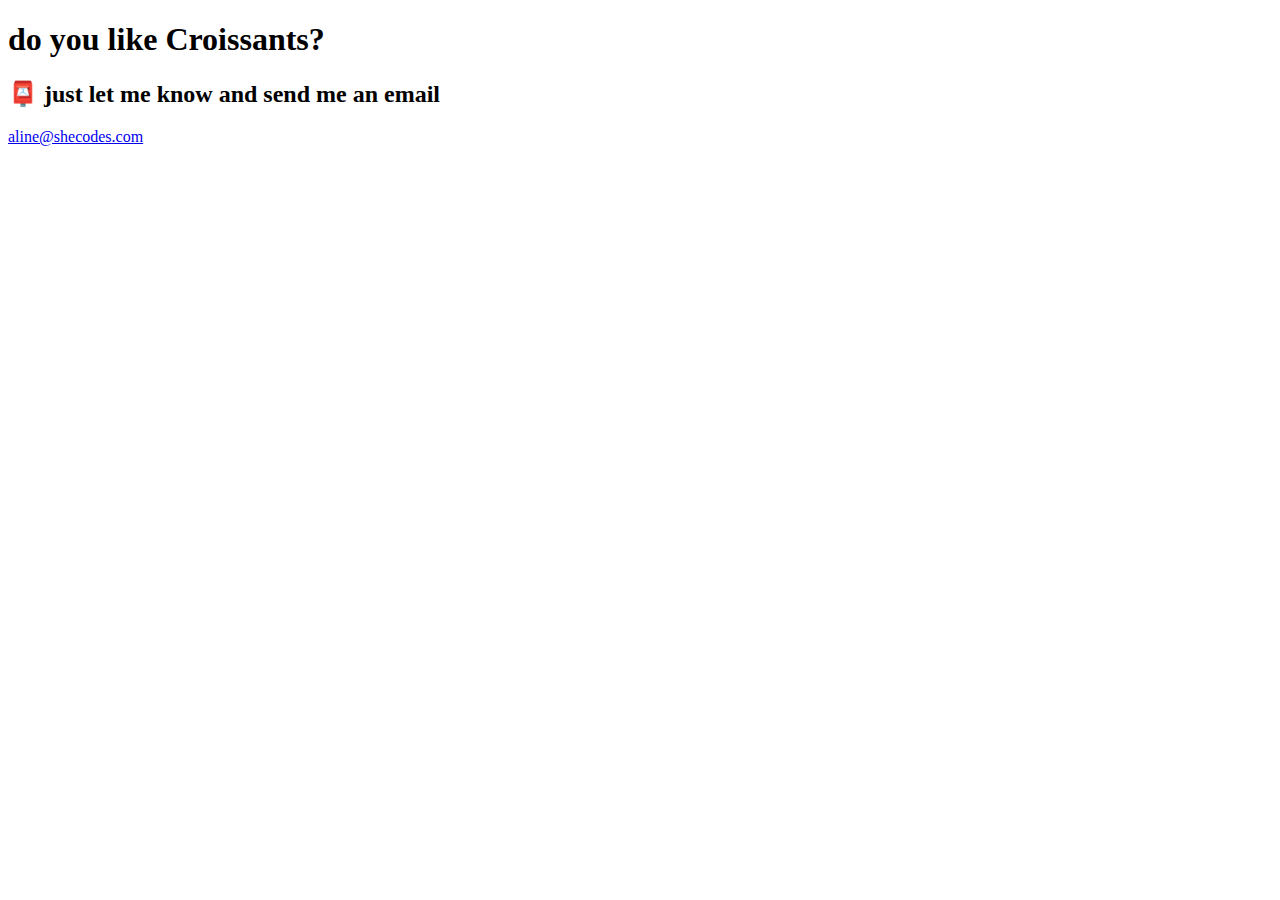
==== contact.html @ 72b9f3d4 "add pages and content" ====
<!DOCTYPE html>
<html lang="en">
<head>
    <meta charset="UTF-8">
    <meta http-equiv="X-UA-Compatible" content="IE=edge">
    <meta name="viewport" content="width=device-width, initial-scale=1.0">
    <title>Document</title>
</head>
<body>
    <h1>do you like Croissants?</h1>
    <h2 class="text-center">📮 just let me know and send me an email</h2>
    <a href="mailto:aline@shecodes.com" class="email-link">
        aline@shecodes.com
</body>
</html>
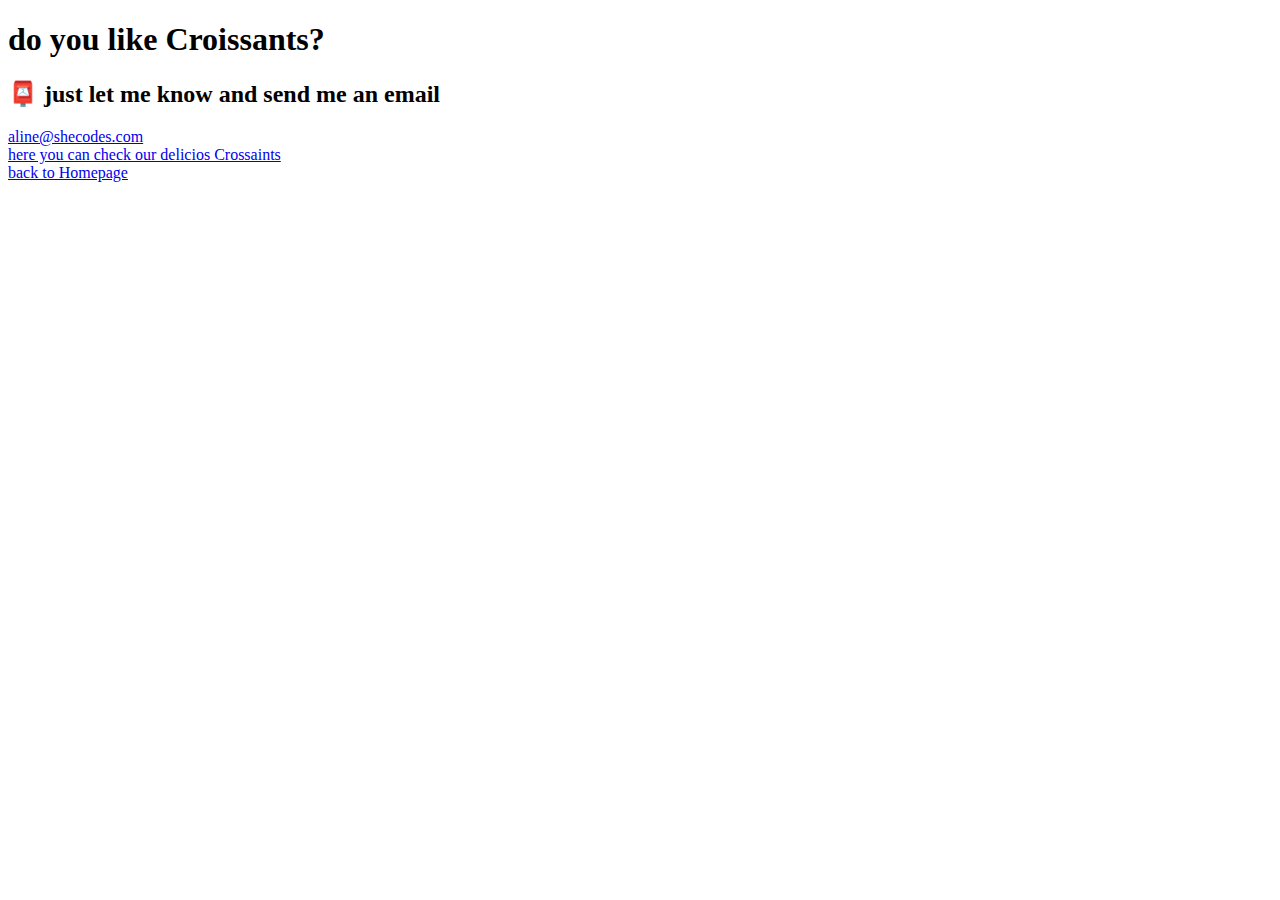
==== commit 45c5b5a9: "test" ====
--- a/contact.html
+++ b/contact.html
@@ -5,11 +5,17 @@
     <meta http-equiv="X-UA-Compatible" content="IE=edge">
     <meta name="viewport" content="width=device-width, initial-scale=1.0">
     <title>Document</title>
+        <link href="src/styles.css" rel="stylesheet" type="text/css" />
 </head>
 <body>
     <h1>do you like Croissants?</h1>
     <h2 class="text-center">📮 just let me know and send me an email</h2>
     <a href="mailto:aline@shecodes.com" class="email-link">
         aline@shecodes.com
+        <br>
+        <a href="photo.html">here you can check our delicios Crossaints</a>
+        <br>
+<a href="index.html">back to Homepage</a>
+
 </body>
 </html>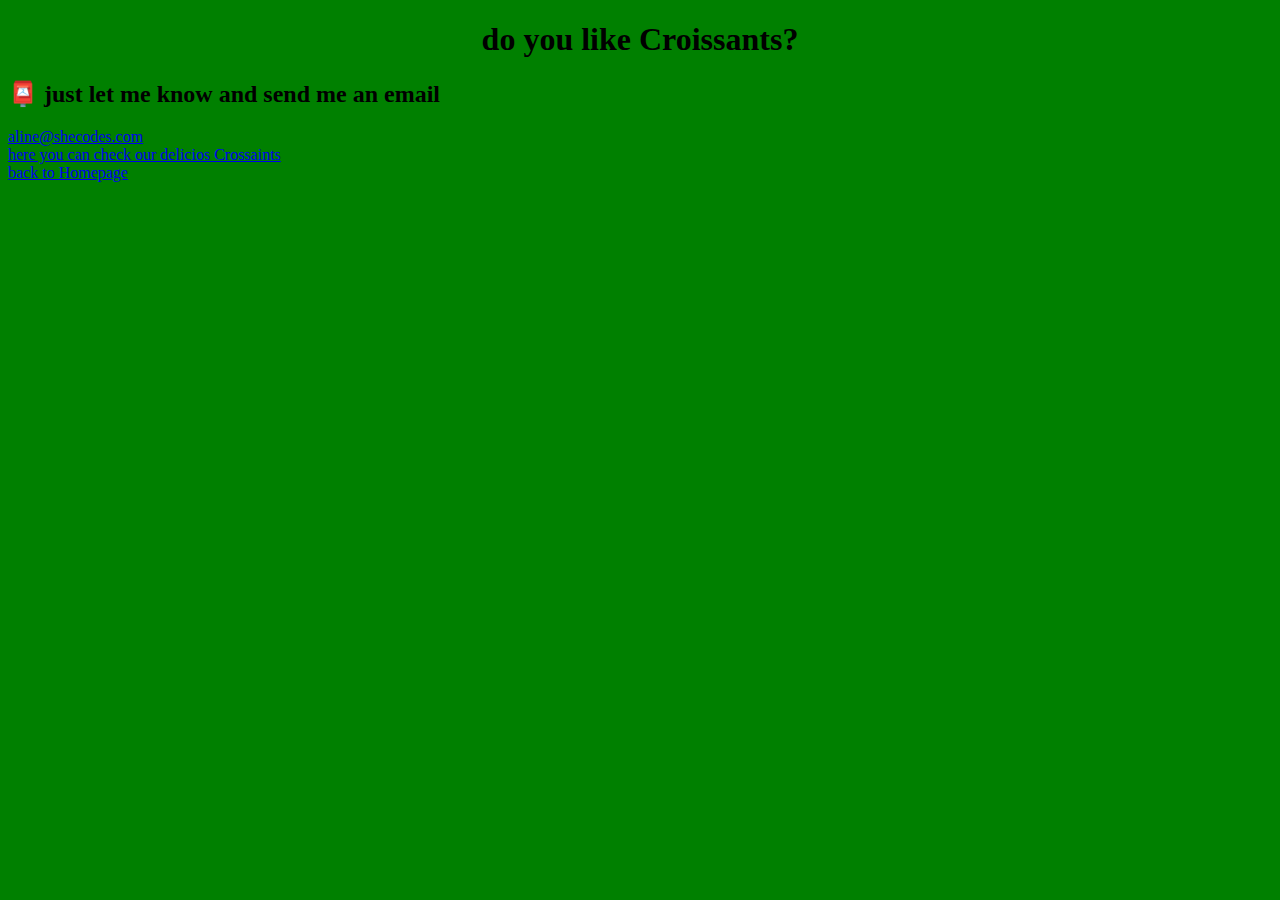
==== commit a2c63043: "bls" ====
--- a/contact.html
+++ b/contact.html
@@ -4,8 +4,8 @@
     <meta charset="UTF-8">
     <meta http-equiv="X-UA-Compatible" content="IE=edge">
     <meta name="viewport" content="width=device-width, initial-scale=1.0">
+            <link rel="stylesheet" href="/style.css">
     <title>Document</title>
-        <link href="src/styles.css" rel="stylesheet" type="text/css" />
 </head>
 <body>
     <h1>do you like Croissants?</h1>
--- a/style.css
+++ b/style.css
@@ -0,0 +1,7 @@
+body {
+    background-color: green;
+}
+h1{
+
+    text-align: center;
+}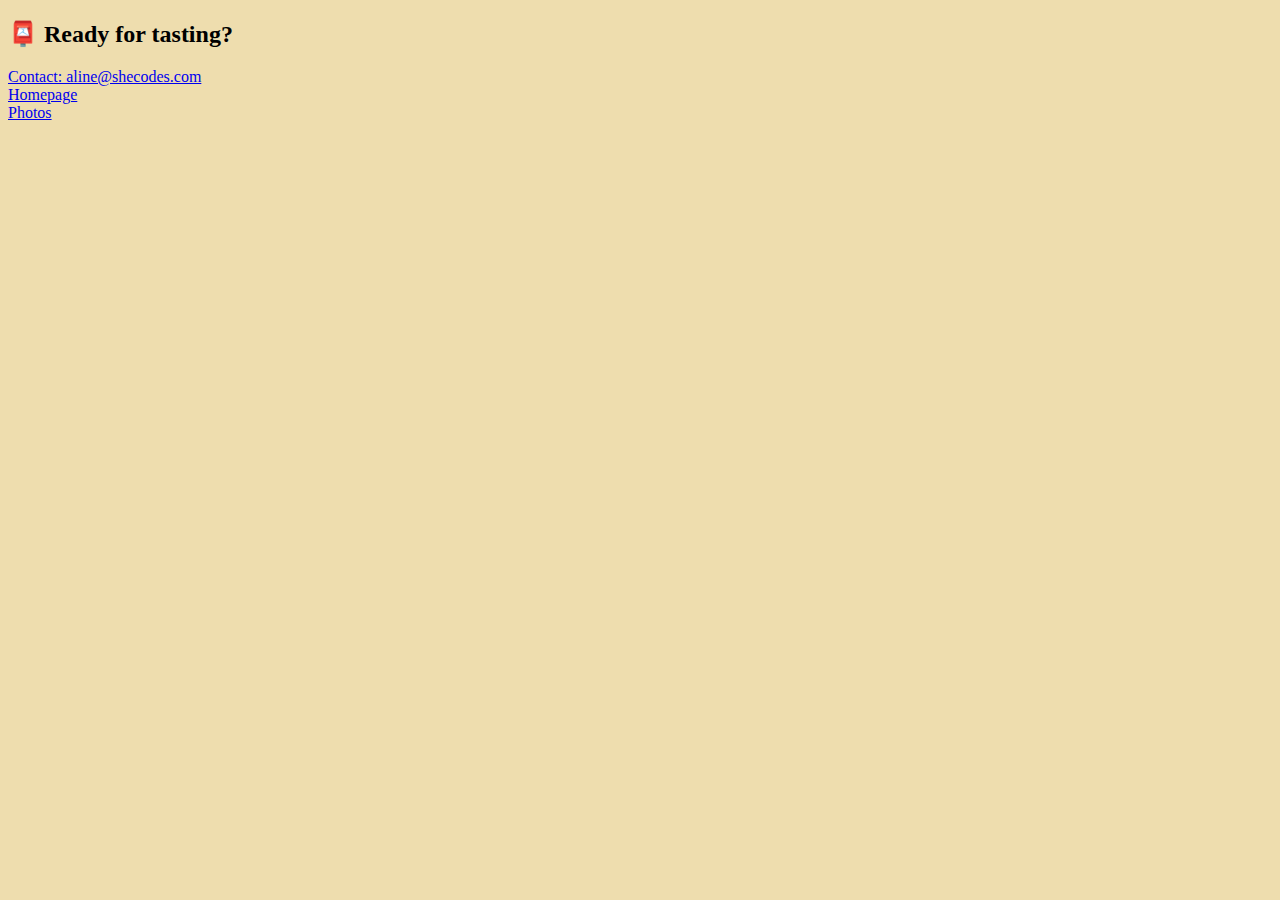
==== commit 378baf58: "correct working on Page" ====
--- a/contact.html
+++ b/contact.html
@@ -4,18 +4,18 @@
     <meta charset="UTF-8">
     <meta http-equiv="X-UA-Compatible" content="IE=edge">
     <meta name="viewport" content="width=device-width, initial-scale=1.0">
-            <link rel="stylesheet" href="/style.css">
+            <link rel="stylesheet" href="style.css">
     <title>Document</title>
 </head>
 <body>
-    <h1>do you like Croissants?</h1>
-    <h2 class="text-center">📮 just let me know and send me an email</h2>
-    <a href="mailto:aline@shecodes.com" class="email-link">
-        aline@shecodes.com
-        <br>
-        <a href="photo.html">here you can check our delicios Crossaints</a>
-        <br>
-<a href="index.html">back to Homepage</a>
+    <h2 class="text-center">📮 Ready for tasting?</h2>
+    <a href="mailto:aline@shecodes.com" class="email-link"> Contact: aline@shecodes.com </a>
+    <br>
+
+            <a href="index.html">Homepage</a>
+            <br>
+        <a href="photo.html">Photos</a>
+
 
 </body>
 </html>--- a/style.css
+++ b/style.css
@@ -1,7 +1,16 @@
 body {
-    background-color: green;
+    background-color: #eeddae;
 }
 h1{
 
     text-align: center;
+}
+img{
+    max-width: 500px;
+    display: block;
+    margin: auto;
+    padding: 10 auto;
+}
+.test {
+    text-align: center;
 }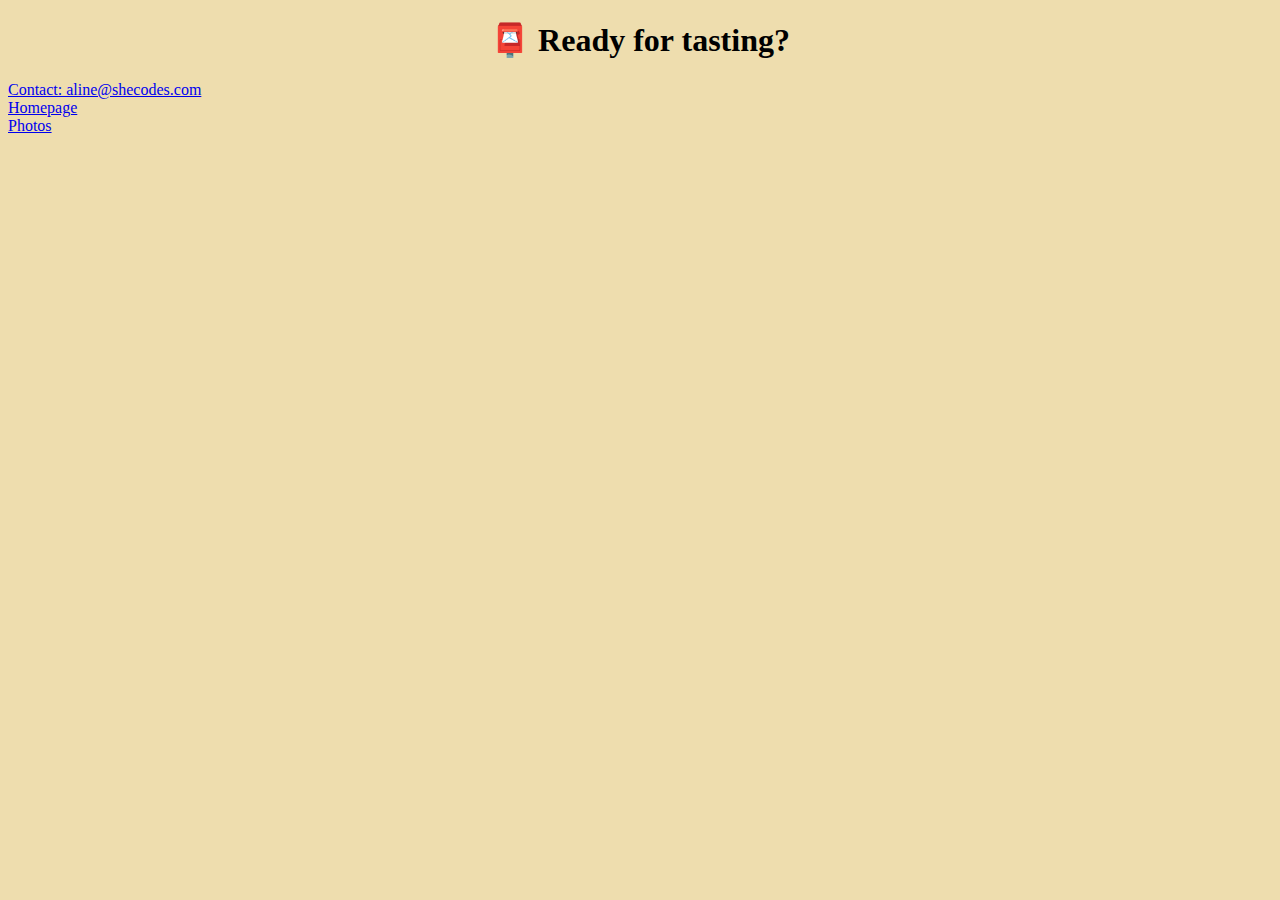
==== commit 45beaf5b: "add SEO" ====
--- a/contact.html
+++ b/contact.html
@@ -4,11 +4,12 @@
     <meta charset="UTF-8">
     <meta http-equiv="X-UA-Compatible" content="IE=edge">
     <meta name="viewport" content="width=device-width, initial-scale=1.0">
+    <meta name="description" content="find the best Croissants in Town, Berlin"/>
             <link rel="stylesheet" href="style.css">
-    <title>Document</title>
+    <title>Contact us - Croissant</title>
 </head>
 <body>
-    <h2 class="text-center">📮 Ready for tasting?</h2>
+    <h1 class="text-center">📮 Ready for tasting?</h1>
     <a href="mailto:aline@shecodes.com" class="email-link"> Contact: aline@shecodes.com </a>
     <br>
 
